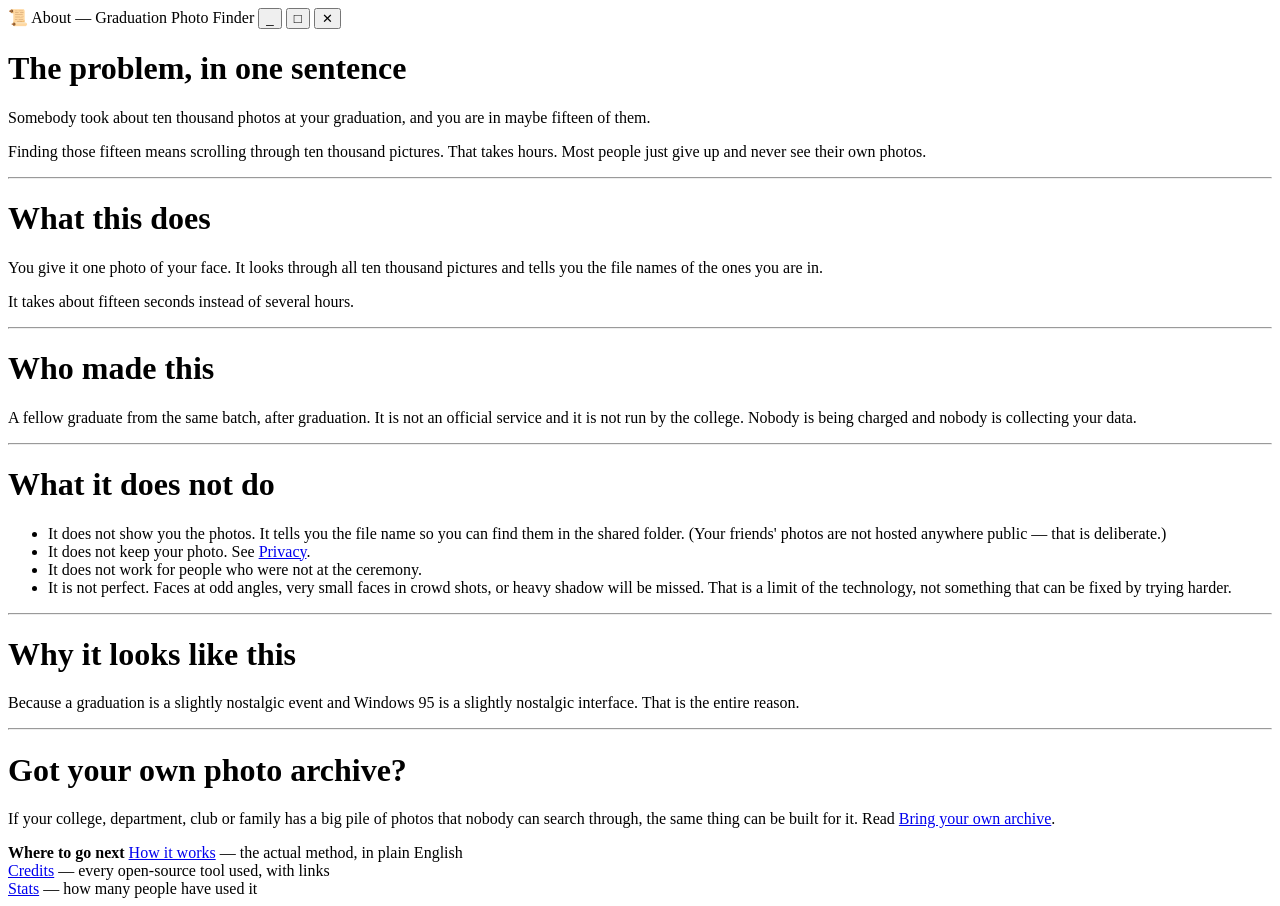
==== static/about.html @ 03b9907a "Full website with Win95 UI Pages - / about, /how-it-works, /privacy, /credits, /bring-your-own, /sta" ====
<!DOCTYPE html>
<html lang="en">
<head>
<meta charset="utf-8">
<meta name="viewport" content="width=device-width, initial-scale=1">
<title>About &mdash; Graduation Photo Finder</title>
<meta name="description" content="What the Graduation Photo Finder is, who it is for, and why it exists.">
<link rel="stylesheet" href="/win95.css">
</head>
<body>

<div class="window">
  <div class="titlebar">
    <span class="icon">&#128220;</span>
    <span class="title">About &mdash; Graduation Photo Finder</span>
    <button class="tbtn" onclick="minimise(this)">_</button>
    <button class="tbtn" onclick="maximise()">&#9633;</button>
    <button class="tbtn" onclick="location.href='/'">&#10005;</button>
  </div>
  <div class="menubar" id="menubar"></div>

  <div class="content">
    <h1>The problem, in one sentence</h1>
    <p>Somebody took about ten thousand photos at your graduation, and you are
      in maybe fifteen of them.</p>
    <p>Finding those fifteen means scrolling through ten thousand pictures.
      That takes hours. Most people just give up and never see their own photos.</p>

    <hr class="hr">

    <h1>What this does</h1>
    <p>You give it one photo of your face. It looks through all ten thousand
      pictures and tells you the file names of the ones you are in.</p>
    <p>It takes about fifteen seconds instead of several hours.</p>

    <hr class="hr">

    <h1>Who made this</h1>
    <p>A fellow graduate from the same batch, after graduation. It is not an
      official service and it is not run by the college. Nobody is being charged
      and nobody is collecting your data.</p>

    <hr class="hr">

    <h1>What it does not do</h1>
    <ul class="tick cross">
      <li>It does not show you the photos. It tells you the file name so you can
        find them in the shared folder. (Your friends' photos are not hosted
        anywhere public &mdash; that is deliberate.)</li>
      <li>It does not keep your photo. See <a href="/privacy">Privacy</a>.</li>
      <li>It does not work for people who were not at the ceremony.</li>
      <li>It is not perfect. Faces at odd angles, very small faces in crowd
        shots, or heavy shadow will be missed. That is a limit of the
        technology, not something that can be fixed by trying harder.</li>
    </ul>

    <hr class="hr">

    <h1>Why it looks like this</h1>
    <p>Because a graduation is a slightly nostalgic event and Windows 95 is a
      slightly nostalgic interface. That is the entire reason.</p>

    <hr class="hr">

    <h1>Got your own photo archive?</h1>
    <p>If your college, department, club or family has a big pile of photos that
      nobody can search through, the same thing can be built for it. Read
      <a href="/bring-your-own">Bring your own archive</a>.</p>

    <div class="notebox">
      <b>Where to go next</b>
      <a href="/how-it-works">How it works</a> &mdash; the actual method, in plain English<br>
      <a href="/credits">Credits</a> &mdash; every open-source tool used, with links<br>
      <a href="/stats">Stats</a> &mdash; how many people have used it
    </div>
  </div>
  <div class="statusbar" id="statusbar"></div>
</div>

<script src="/shell.js"></script>
<script>
document.getElementById('menubar').innerHTML = menuBar();
document.getElementById('statusbar').innerHTML = statusBar(['About', '', '']);
</script>
</body>
</html>
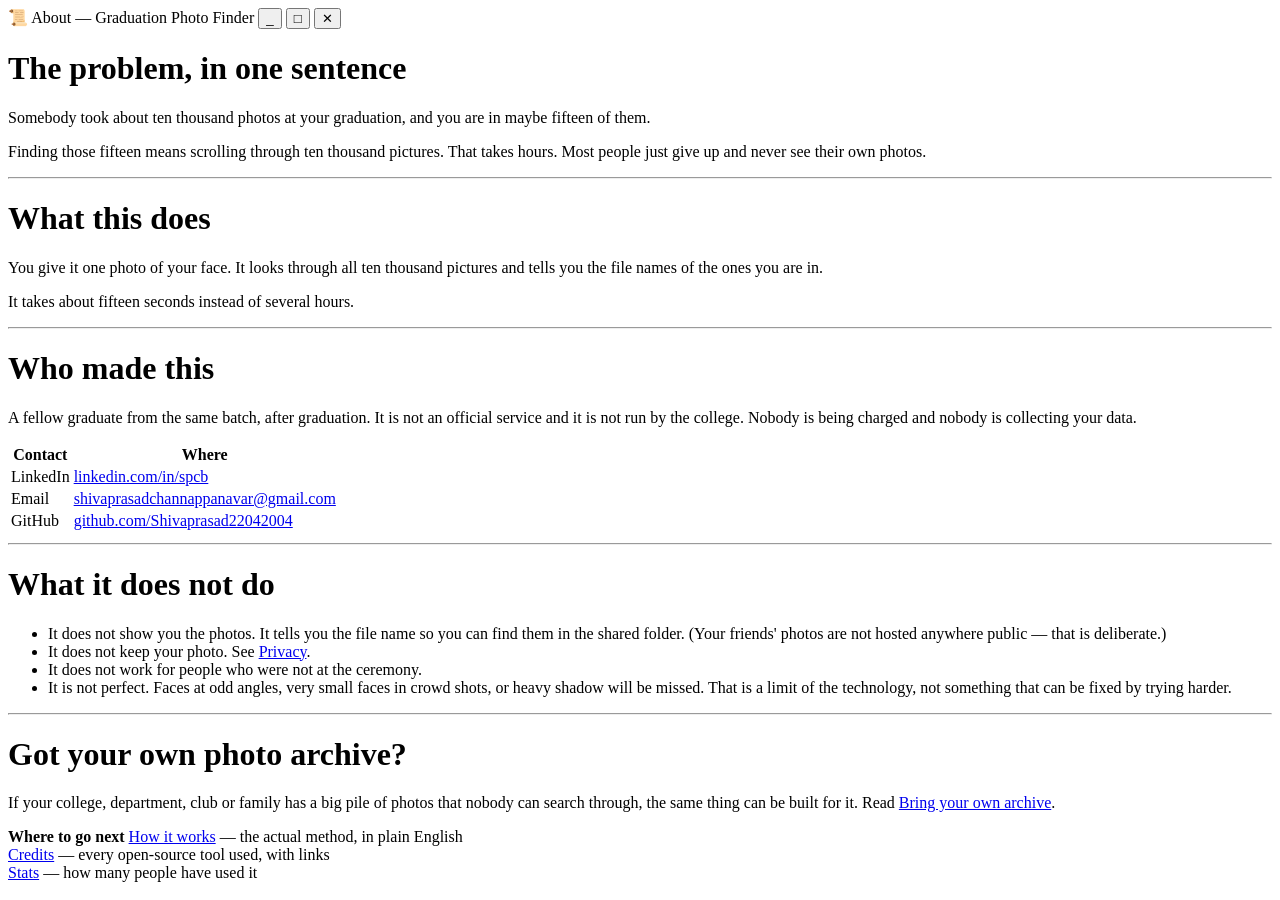
==== commit 295b0570: "Durable stats, contact details, spcb mark Stats persistence - counters now live in a Redis-compatibl" ====
--- a/static/about.html
+++ b/static/about.html
@@ -40,6 +40,24 @@
       official service and it is not run by the college. Nobody is being charged
       and nobody is collecting your data.</p>
 
+    <table class="files" style="margin:10px 0;max-width:420px">
+      <thead><tr><th>Contact</th><th>Where</th></tr></thead>
+      <tbody>
+        <tr>
+          <td>LinkedIn</td>
+          <td><a href="https://www.linkedin.com/in/spcb/" target="_blank" rel="noopener">linkedin.com/in/spcb</a></td>
+        </tr>
+        <tr>
+          <td>Email</td>
+          <td><a href="mailto:shivaprasadchannappanavar@gmail.com">shivaprasadchannappanavar@gmail.com</a></td>
+        </tr>
+        <tr>
+          <td>GitHub</td>
+          <td><a href="https://github.com/Shivaprasad22042004" target="_blank" rel="noopener">github.com/Shivaprasad22042004</a></td>
+        </tr>
+      </tbody>
+    </table>
+
     <hr class="hr">
 
     <h1>What it does not do</h1>
@@ -53,12 +71,6 @@
         shots, or heavy shadow will be missed. That is a limit of the
         technology, not something that can be fixed by trying harder.</li>
     </ul>
-
-    <hr class="hr">
-
-    <h1>Why it looks like this</h1>
-    <p>Because a graduation is a slightly nostalgic event and Windows 95 is a
-      slightly nostalgic interface. That is the entire reason.</p>
 
     <hr class="hr">
 
@@ -77,9 +89,13 @@
   <div class="statusbar" id="statusbar"></div>
 </div>
 
+<div id="pagefooter"></div>
+
 <script src="/shell.js"></script>
 <script>
 document.getElementById('menubar').innerHTML = menuBar();
+const __f = document.getElementById('pagefooter');
+if (__f) __f.innerHTML = footer();
 document.getElementById('statusbar').innerHTML = statusBar(['About', '', '']);
 </script>
 </body>
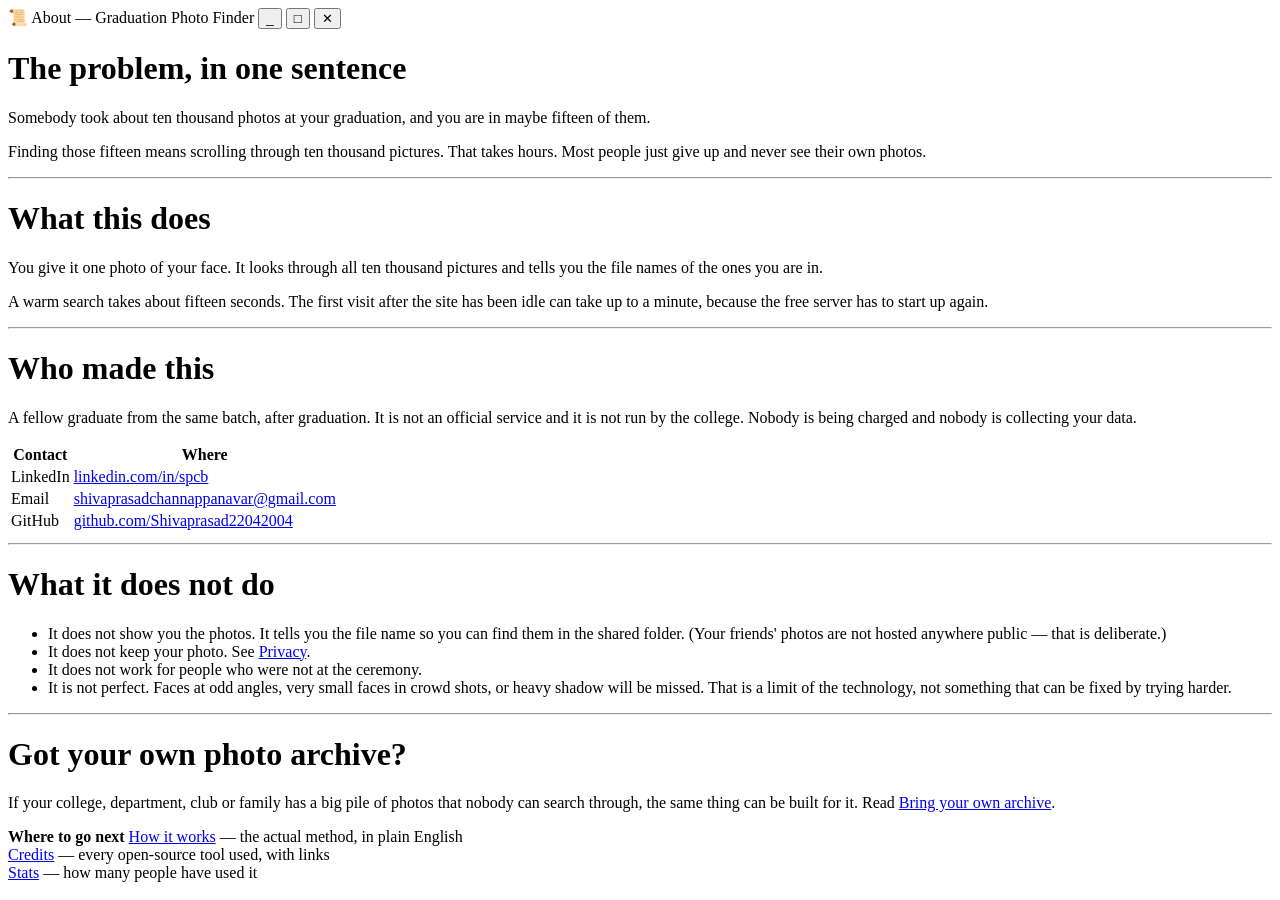
==== commit d4fb55f2: "Warm models at startup, honest wake-up message, transparent README a) Warm-up - both ORT sessions ar" ====
--- a/static/about.html
+++ b/static/about.html
@@ -31,7 +31,9 @@
     <h1>What this does</h1>
     <p>You give it one photo of your face. It looks through all ten thousand
       pictures and tells you the file names of the ones you are in.</p>
-    <p>It takes about fifteen seconds instead of several hours.</p>
+    <p>A warm search takes about fifteen seconds. The first visit after the site
+      has been idle can take up to a minute, because the free server has to start
+      up again.</p>
 
     <hr class="hr">
 
